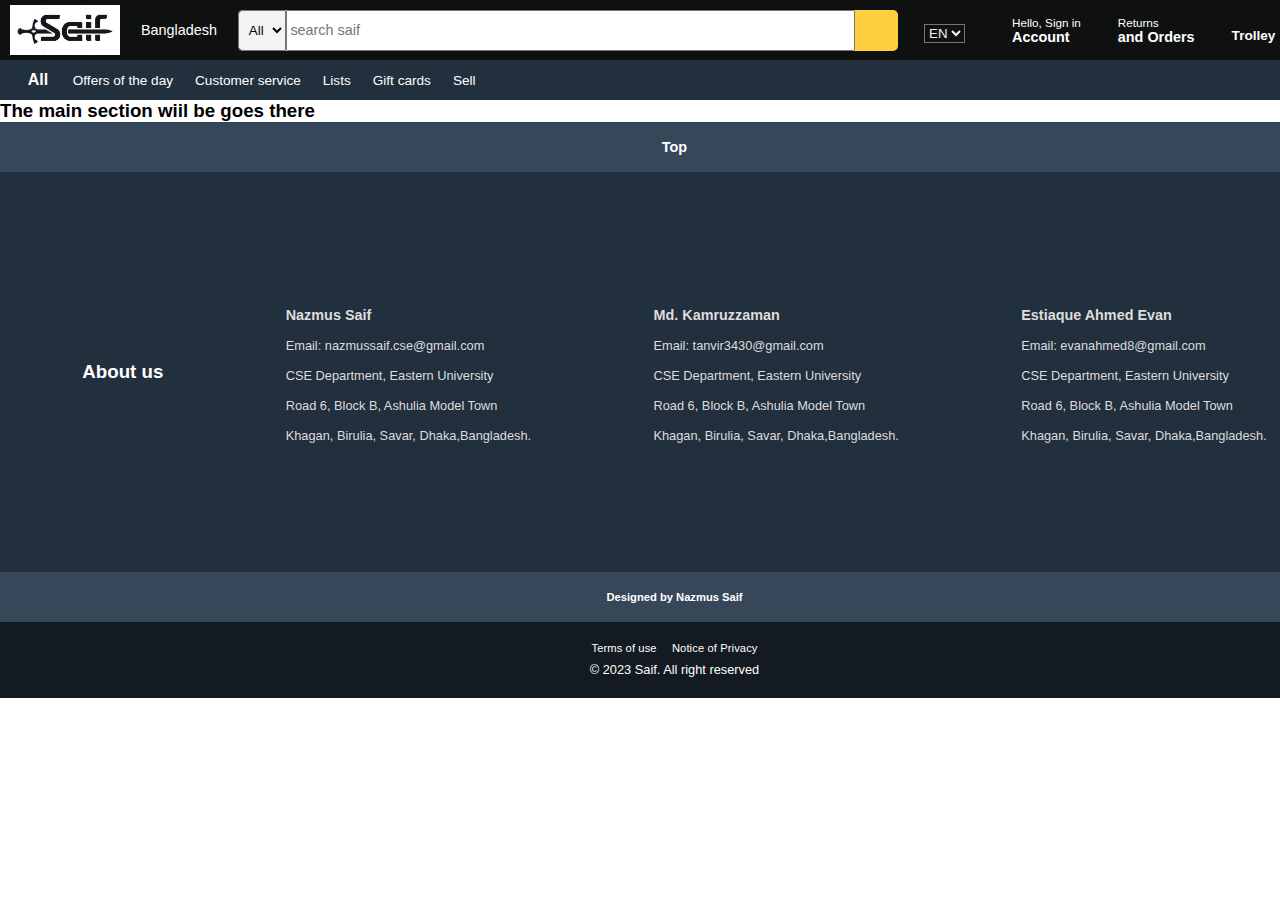
==== 04 gaming_accessories.html @ 0bfb51b0 "Add files via upload" ====
<!DOCTYPE html>
<html lang="en">

<head>
    <meta charset="UTF-8">
    <meta http-equiv="X-UA-Compatible" content="IE=edge">
    <meta name="viewport" content="width=device-width, initial-scale=1.0">
    <title>Saif</title>
    <link rel="stylesheet" href="https://cdnjs.cloudflare.com/ajax/libs/font-awesome/6.4.0/css/all.min.css"
        integrity="sha512-iecdLmaskl7CVkqkXNQ/ZH/XLlvWZOJyj7Yy7tcenmpD1ypASozpmT/E0iPtmFIB46ZmdtAc9eNBvH0H/ZpiBw=="
        crossorigin="anonymous" referrerpolicy="no-referrer" />
    <link rel="stylesheet" href="04 style.css">
</head>

<body>
    <div class="full-body">
        <div class="sidebar">
            <div class="head">
                <h2><a href="02 signin.html"><i class="fa-solid fa-circle-user"></i>Hello, Sign in</a></h2>
            </div>
            <div class="content">
                <h3>Digital Content</h3>
                <ul>
                    <div>
                        <li>Music</li><i class="fa-solid fa-angle-right"></i>
                    </div>
                    <div>
                        <li>E-book</li><i class="fa-solid fa-angle-right"></i>
                    </div>
                </ul>
                <div class="line"></div><!--for creating a line between them-->
            </div>
            <div class="content">
                <h3>Shop By Department</h3>
                <ul>
                    <div>
                        <li>Electronics</li><i class="fa-solid fa-angle-right"></i>
                    </div>
                    <div>
                        <li>Computers</li><i class="fa-solid fa-angle-right"></i>
                    </div>
                    <div>
                        <li>Smart Home</li><i class="fa-solid fa-angle-right"></i>
                    </div>
                    <div>
                        <li>Arts & Crafts</li><i class="fa-solid fa-angle-right"></i>
                    </div>
                </ul>
                <div class="line"></div><!--for creating a line between them-->
            </div>
            <div class="content">
                <h3>Help And Configuration</h3>
                <ul>
                    <div>
                        <li>Your Account</li><i class="fa-solid fa-angle-right"></i>
                    </div>
                    <div>
                        <li>Customer Service</li><i class="fa-solid fa-angle-right"></i>
                    </div>
                </ul>
                <div class="line"></div><!--for creating a line between them-->
            </div>
        </div>
        <i class="fa-solid fa-xmark"></i><!--this is for the cross sign of the side bar-->
        <div class="black"></div><!--for darkar the rest of the part of the screen when side bar is open-->
        <header>
            <!-- Navigation bar code starts here -->
            <div class="navbar">
                <a href="01 index.html">
                    <div class="nav-logo border">
                        <div class="logo"></div>
                    </div>
                </a>
                <div class="nav-addres border">
                    <div class="add-icon">
                        <i class="fa-solid fa-location-dot"></i>
                        <p class="add-second">Bangladesh</p>
                    </div>
                </div>
                <div class="nav-search">
                    <select class="search-select">
                        <option>All</option>
                    </select>
                    <input placeholder="search saif" class="search-input
            ">
                    <div class="search-icon">
                        <i class="fa-solid fa-magnifying-glass"></i>
                    </div>
                </div>
                <div class="select-font border">
                    <select class="font">
                        <option>EN</option>
                        <option>BN</option>
                    </select>
                </div>
                <div class="nav-signin border">
                    <a href="02 signin.html">
                        <p class="account">Hello, Sign in</p>
                        <p class="nav-account">Account</p>
                    </a>
                </div>
                <div class="nav-return border">
                    <p class="returns1">Returns</p>
                    <p class="returns2">and Orders</p>
                </div>
                <div class="nav-cart border">
                    <i class="fa-solid fa-cart-shopping"></i>
                    Trolley
                </div>
            </div>
            <!-- Navigation bar code ends here -->

            <!-- Panel code starts here -->
            <div class="panel">
                <div class="panel-all border">
                    <i class="fa-solid fa-bars"></i>
                    All
                </div>
                <div class="panel-options">
                    <a class="panel-option1 border">Offers of the day</a>
                    <a class="panel-option2 border">Customer service</a>
                    <a class="panel-option3 border">Lists</a>
                    <a class="panel-option4 border">Gift cards</a>
                    <a class="panel-option5 border">Sell</a>
                </div>
            </div>
            <!-- Panel code ends here -->
        </header>

        <!-- Body parts code starts here -->
        <main>
            <div class="product-section">
                <h3>
                    The main section wiil be goes there
                </h3>
            </div>
        </main>
        <!-- Body parts code ends here -->

        <!-- Footer parts code starts here -->
        <footer>
            <div>
                <div class="panel1">Top</div>
                <div class="panel2">
                    <h3 class="us">About us</h3>
                    <ul>
                        <p class="p">Nazmus Saif</p>
                        <p>Email: nazmussaif.cse@gmail.com</p>
                        <a>CSE Department, Eastern University</a>
                        <a>Road 6, Block B, Ashulia Model Town</a>
                        <p>Khagan, Birulia, Savar, Dhaka,Bangladesh.</p>
                    </ul>
                    <ul>
                        <p class="p">Md. Kamruzzaman</p>
                        <p>Email: tanvir3430@gmail.com</p>
                        <a>CSE Department, Eastern University</a>
                        <a>Road 6, Block B, Ashulia Model Town</a>
                        <p>Khagan, Birulia, Savar, Dhaka,Bangladesh.</p>
                    </ul>
                    <ul>
                        <p class="p">Estiaque Ahmed Evan</p>
                        <p>Email: evanahmed8@gmail.com</p>
                        <a>CSE Department, Eastern University</a>
                        <a>Road 6, Block B, Ashulia Model Town</a>
                        <p>Khagan, Birulia, Savar, Dhaka,Bangladesh.</p>
                    </ul>
                </div>
                <div class="panel4">Designed by Nazmus Saif</div>
                <div class="panel3">
                    <div class="terms">
                        <a>Terms of use</a>
                        <a>Notice of Privacy</a>
                    </div>
                    <div class="copyright">
                        <p>© 2023 Saif. All right reserved</p>
                    </div>
                </div>
            </div>
        </footer>
        <!-- Footer parts code ends here -->
    </div>
    <script src="./app.js"></script>
</body>

</html>
---- 04 style.css ----
* {
    margin: 0;
    font-family: Arial;
}

.full-body {
    height: auto;
    width: 1349px;
}

/*Navigation bar code starts here*/
.navbar {
    height: 60px;
    background-color: #0f1111;
    color: white;
    display: flex;
    align-items: center;
}

/*Box 1*/
.nav-logo {
    margin-left: 9px;
    height: 50px;
    width: 110px;
}

.logo {
    background-image: url("logo.jpg");
    background-size: cover;
    height: 50px;
    width: 100%;
}

.border {
    border: 1.5px solid transparent;
}

.border:hover {
    border: 1.5px solid white;
    cursor: pointer;
    /*for getting the hand pointer effect while hovering*/
}

/*Box 2*/
.nav-addres {
    margin-left: 15px;
}

.add-icon {
    display: flex;
}

.add-second {
    font-size: 0.9rem;
    margin-left: 4px;
}

/*Box 3*/
/*to modify the search icon*/
.nav-search {
    margin-left: 20px;
    display: flex;
    justify-content: space-evenly;
    /*for getting the space of option search and search icon evenly*/
    background-color: #ffcf40;
    height: 41px;
    width: 660px;
    border-radius: 5px;
}

/*to modify the Option (All)*/
.search-select {
    background-color: #f3f3f3;
    width: 50px;
    text-align: center;
    border-top-left-radius: 5px;
    border-bottom-left-radius: 5px;
    cursor: pointer;
}

.search-select:hover {
    background-color: #D3D3D3;
}

/*to modify the search input*/
.search-input {
    width: 580px;
    font-size: 0.9rem;
}

/*to modify the search icon*/
.search-icon {
    width: 45px;
    color: black;
    display: flex;
    /*to adjust search icon in center or left right flex is used */
    /*this align the icon in horizontal center*/
    justify-content: center;
    /*to adjust search icon in center*/
    align-items: center;
    /*to vertically center*/
    font-size: 1.25rem;
    border-top-right-radius: 5px;
    border-bottom-right-radius: 5px;
    cursor: pointer;
}

.search-icon:hover {
    background-color: goldenrod;
}

.search-icon:active {
    cursor: auto;
    /*for changing the cursor movement when click to the button*/
}

.select-font {
    margin: 25px;
    margin-bottom: 18px;
    color: #0f1111;
}

.font {
    background-color: #0f1111;
    color: #f3f3f3;
    cursor: pointer;
}

/** Box 4 **/
.nav-signin {
    margin-left: 20px;
}

.nav-signin a {
    text-decoration: none;
    color: white;
}

.account {
    font-size: 0.73rem;
}

.nav-account {
    font-size: 0.9rem;
    font-weight: 700;
}

.nav-return {
    margin-left: 35px;
}

.returns1 {
    font-size: 0.73rem;
}

.returns2 {
    font-size: 0.9rem;
    font-weight: 700;
}

.nav-cart {
    font-size: 0.85rem;
    font-weight: 700;
    margin-left: 35px;
}

.nav-cart i {
    font-size: 30px;
}

/*Panel code starts here*/
.panel {
    height: 40px;
    background-color: #222f3d;
    display: flex;
    color: white;
    align-items: center;
    justify-content: space-evenly;
}

.panel-all {
    margin-left: 4px;
    font-weight: 550;
}

.panel-options {
    display: flex;
    width: 93%;
    font-size: 0.85rem;
}

.panel-option2 {
    margin-left: 20px;
}

.panel-option3 {
    margin-left: 20px;
}

.panel-option4 {
    margin-left: 20px;
}

.panel-option5 {
    margin-left: 20px;
}

/*main section code starts here*/

/*main section code ends here*/

/*Footer part code starts here*/
.panel1 {
    background-color: #37475a;
    color: white;
    height: 50px;
    display: flex;
    justify-content: center;
    align-items: center;
    font-size: 0.9rem;
    font-weight: 550;
}

.panel1:hover {
    background-color: #3b4f64;
    cursor: pointer;
    /*for getting the hand pointer effect while hovering*/
}

.panel2 {
    background-color: #222f3d;
    color: white;
    height: 400px;
    display: flex;
    justify-content: space-evenly;
    align-items: center;
}

.p {
    font-size: 0.9rem;
    font-weight: 800;
    margin-top: 5px;
}

ul p {
    display: block;
    font-size: 0.8rem;
    margin-top: 15px;
    color: #dddddd;
}

ul a {
    display: block;
    font-size: 0.8rem;
    margin-top: 15px;
    color: #dddddd;
}

ul a:hover {
    text-decoration: underline;
}

.panel3 {
    height: 76px;
    background-color: #131a22;
    color: white;
}

.panel4 {
    background-color: #37475a;
    color: white;
    height: 50px;
    display: flex;
    justify-content: center;
    align-items: center;
    font-size: 0.7rem;
    font-weight: 550;
}

.terms {
    font-size: 0.7rem;
    text-align: center;
    padding-top: 20px;
    /*we can use margine here also*/
    letter-spacing: 0.1px;
}

.terms a {
    padding: 0px 6px 0px 6px;
}

.terms a:hover {
    text-decoration: underline;
    cursor: pointer;
}

.copyright {
    padding-top: 8px;
    /*we can use margine here also*/
    font-size: 0.8rem;
    text-align: center;
}

/*Sidebar code starts here*/
.sidebar {
    background-color: white;
    height: 100%;
    width: 365px;
    transition: all 0.5s;
    z-index: 2;
    position: absolute;
    overflow-y: scroll;
    overflow-x: scroll;
    transform: translateX(-375px);
}

.head {
    background-color: #232f3e;
    height: 60px;
    width: 100%;
    text-align: center;
}

.head i {
    margin-right: 12px;
    margin-top: 5px;
}

.head:hover {
    cursor: pointer;
    /*for getting the hand pointer effect while hovering*/
}

.head a {
    text-decoration: none;
    color: white;
}

.head h2 {
    font-size: 1.3rem;
    line-height: 60px;
}

.content h3 {
    font-size: 1rem;
    padding: 20px 25px;
    color: rgb(39, 39, 39);
}

.content li {
    font-size: .9rem;
}

.content ul div {
    display: flex;
    cursor: pointer;
    transition: all 0.2s;
    color: rgb(70, 70, 70);
    padding: 15px 25px;
    justify-content: space-between;
}

.line {
    background-color: #a9a9a9;
    height: 1px;
    width: 100%;
}

.fa-xmark {
    z-index: 101;
    top: 15px;
    left: 380px;
    position: absolute;
    font-size: 2rem;
    color: white;
    display: none;
    /*when side bar is hide this will also hide with the sidebar*/
}

.fa-xmark:hover {
    cursor: pointer;
    /*for getting the hand pointer effect while hovering*/
}

.content ul div:hover {
    background-color: rgb(230, 227, 227);
}

.black {
    position: absolute;
    height: 100%;
    width: 100%;
    background-color: rgba(0, 0, 0, 0.8);
    transform: translateX(-100%);
}

/* the following part code with related with javascript*/
.black.active {
    z-index: 1;
    width: 100%;
    transform: translateX(0);
    /*This moves the overlay back to its original position (0% translation on the X-axis), making it visible.*/
}

.sidebar.active {
    transform: translateX(0);
    /*This moves the overlay back to its original position (0% translation on the X-axis), making it visible under the sidebar*/
}

.fa-xmark.active {
    display: inline-block;
}

/* the above part code with related with javascript*/
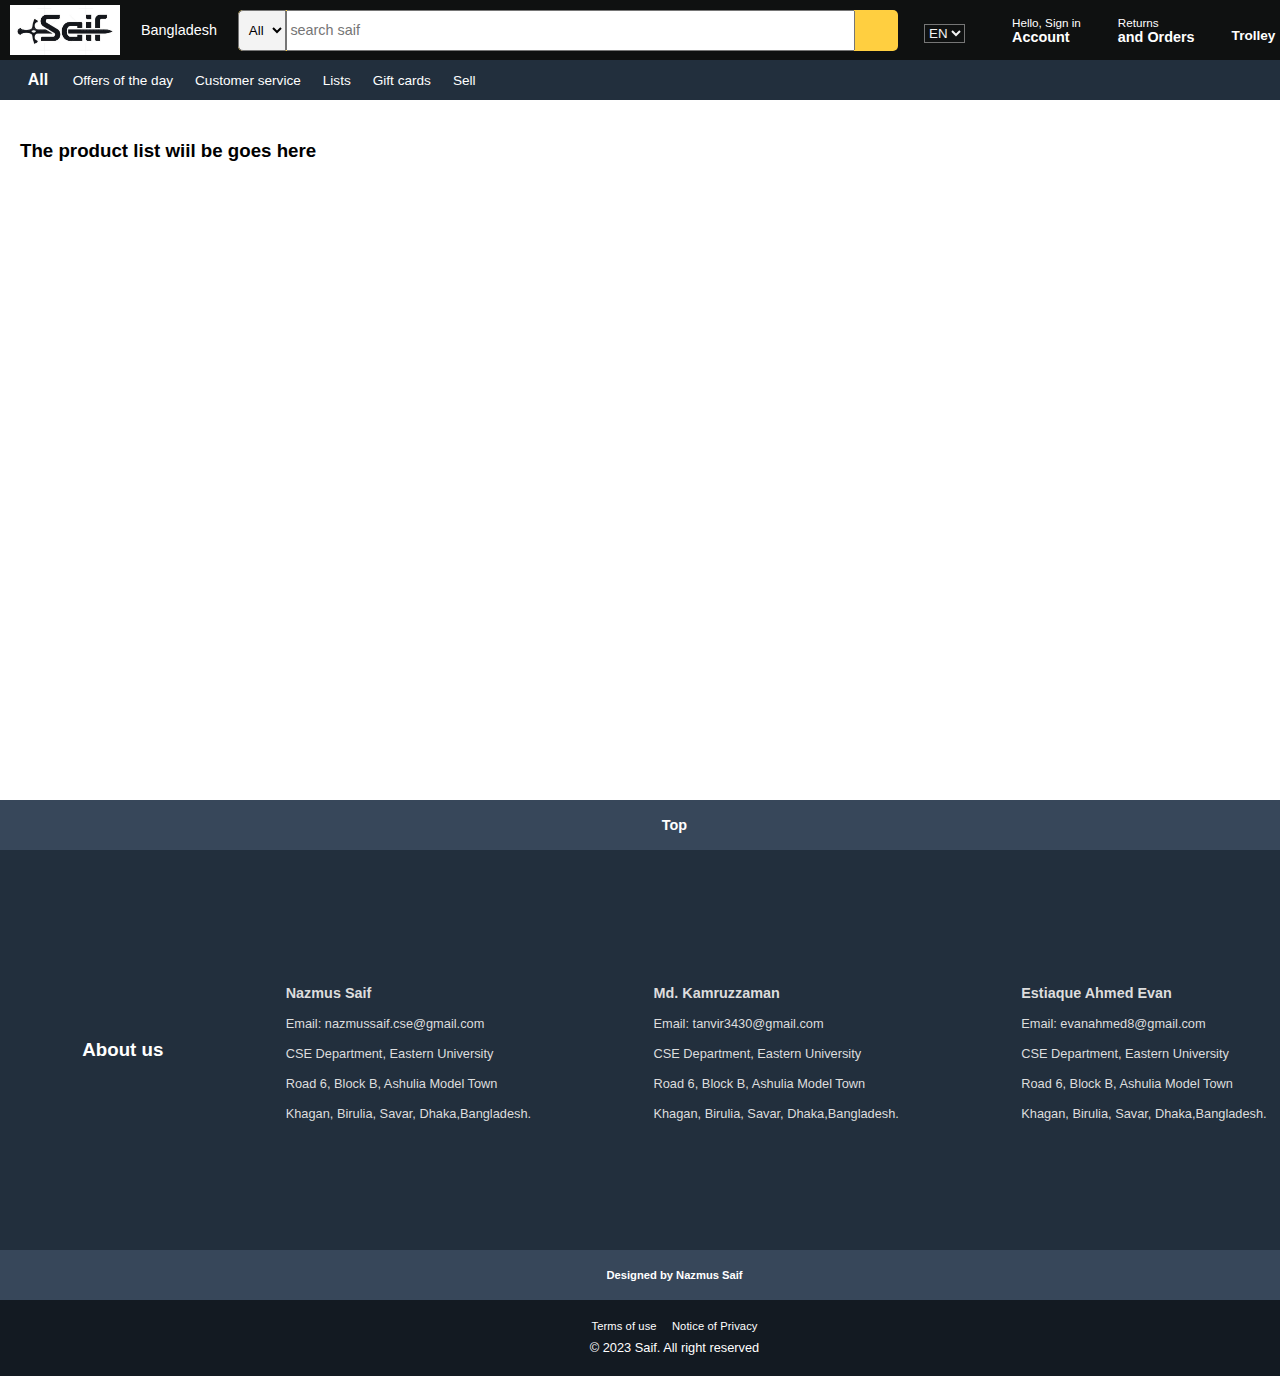
==== commit 9a5fde93: "Update 04 gaming_accessories.html" ====
--- a/04 gaming_accessories.html
+++ b/04 gaming_accessories.html
@@ -131,7 +131,7 @@
         <main>
             <div class="product-section">
                 <h3>
-                    The main section wiil be goes there
+                    The product list wiil be goes here
                 </h3>
             </div>
         </main>
@@ -182,4 +182,4 @@
     <script src="./app.js"></script>
 </body>
 
-</html>+</html>
--- a/04 style.css
+++ b/04 style.css
@@ -206,6 +206,27 @@
 }
 
 /*main section code starts here*/
+main {
+    height: 700px;
+    /* Set the desired height */
+    width: 100%;
+    /* Set the full width */
+    background-color: white;
+    /* Add a background color */
+    box-sizing: border-box;
+    /* Include padding in the total element size */
+    padding: 20px;
+}
+
+.product-section {
+    margin-top: 20px;
+}
+
+.product-section p {
+    font-size: 1.5rem;
+    text-align: center;
+    color: #333;
+}
 
 /*main section code ends here*/
 
@@ -257,7 +278,8 @@
 }
 
 ul a:hover {
-    text-decoration: underline;
+    text-decoration: none;
+    cursor: pointer;
 }
 
 .panel3 {
@@ -411,4 +433,4 @@
     display: inline-block;
 }
 
-/* the above part code with related with javascript*/+/* the above part code with related with javascript*/
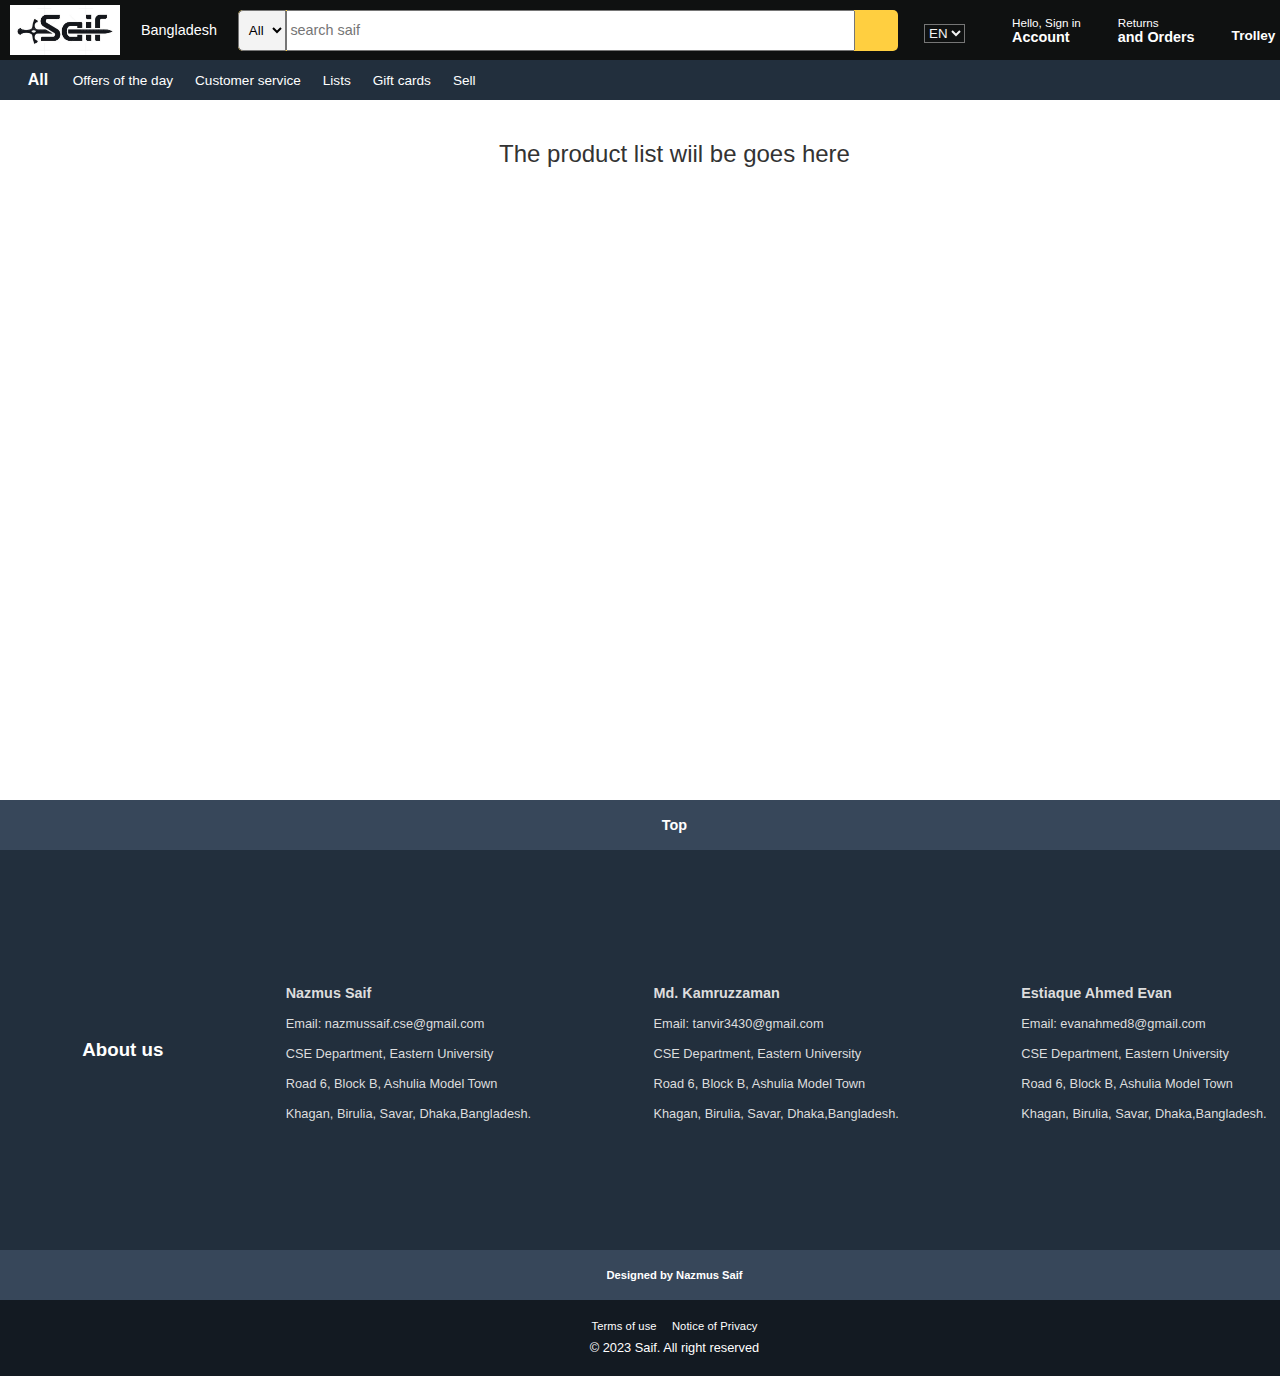
==== commit d3d97fac: "Update 04 gaming_accessories.html" ====
--- a/04 gaming_accessories.html
+++ b/04 gaming_accessories.html
@@ -130,9 +130,9 @@
         <!-- Body parts code starts here -->
         <main>
             <div class="product-section">
-                <h3>
+                <p>
                     The product list wiil be goes here
-                </h3>
+                </p>
             </div>
         </main>
         <!-- Body parts code ends here -->
